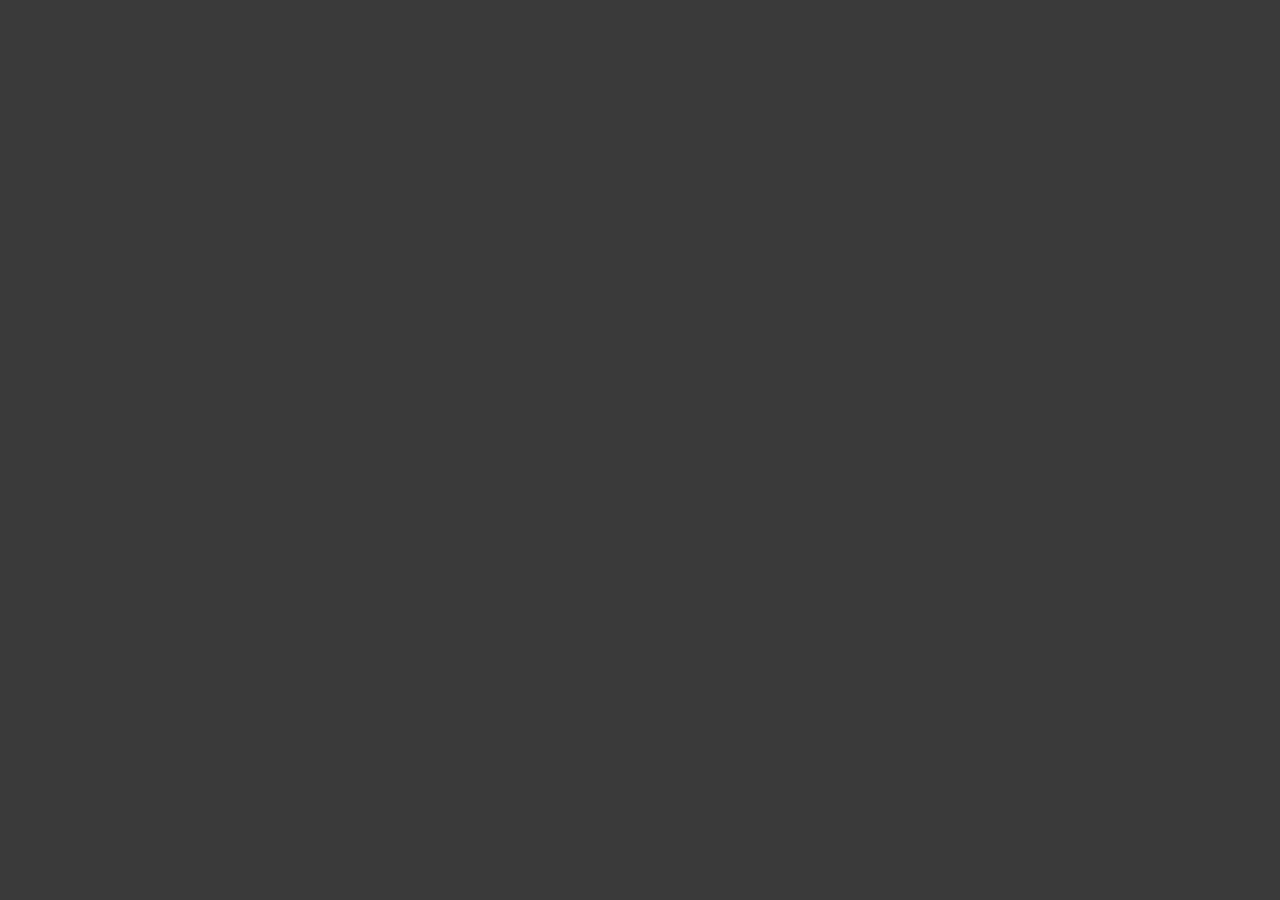
==== contact.html @ 56bc63ed "01" ====
<!DOCTYPE html>
<html lang="en">
<head>
    <meta charset="UTF-8">
    <meta name="viewport" content="width=device-width, initial-scale=1.0">
    <title>Document</title>
    <link href="https://fonts.googleapis.com/css2?family=Libre+Baskerville:ital,wght@0,400;0,700;1,400&family=Lora:ital,wght@0,400..700;1,400..700&display=swap" rel="stylesheet">
    <link rel="stylesheet" href="./CSS/style.css">
</head>
<body>
    
</body>
</html>
---- CSS/style.css ----
body {
    background-color: rgb(58, 58, 58);
}
p {
    text-align: center;
    font-family: "Libre Baskerville";
    color: white;
    border: 5px solid;
    padding: 10px;
    margin: 0px;
}
h1 {
    text-align: center;
    font-family: "Libre Baskerville";
    font-style: italic;
    font-weight: 800;
    color: white;
}
a {
    font-family: "Libre Baskerville";
    font-style: italic;
    font-weight: 500;
    color: white;
}
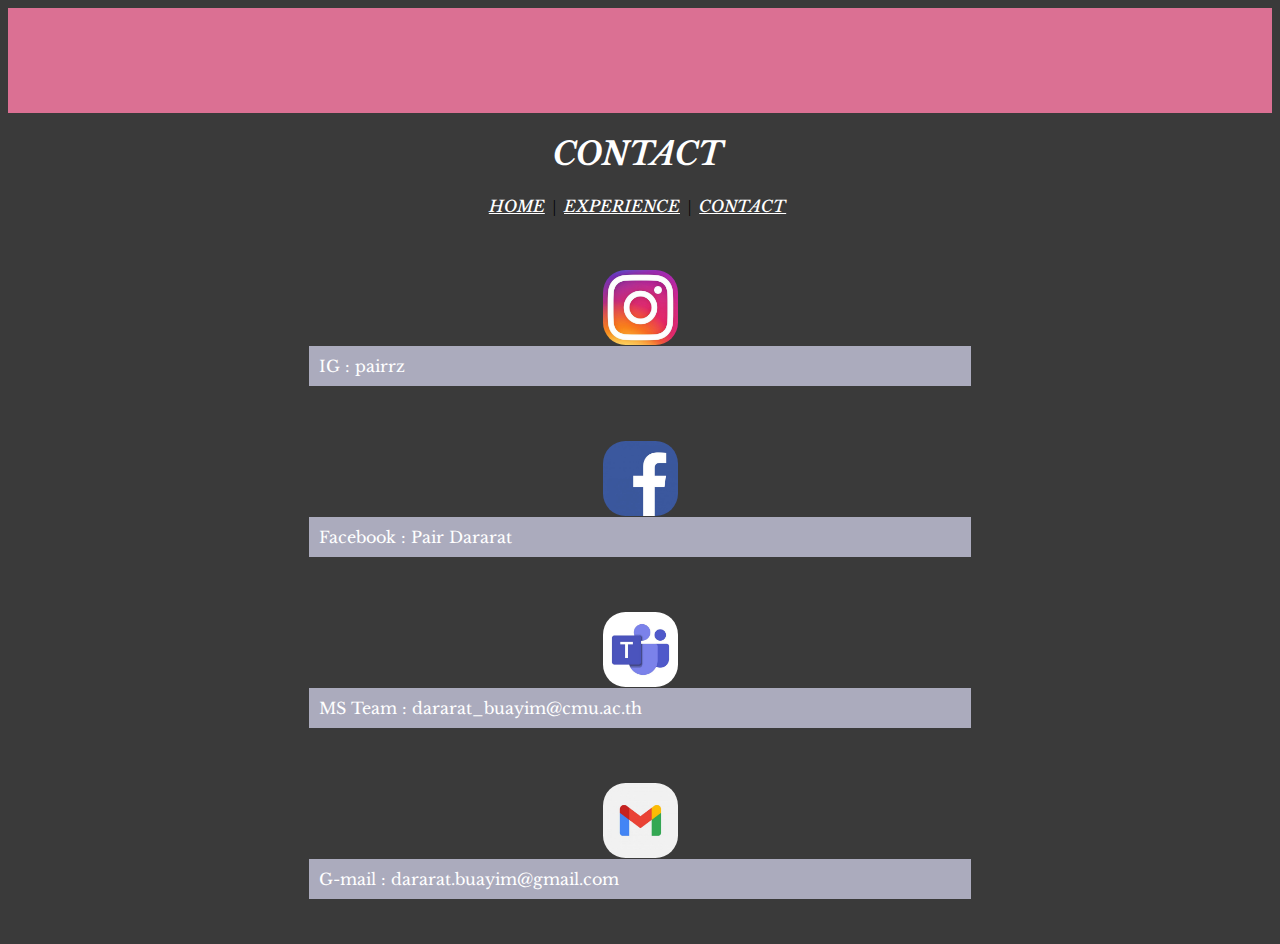
==== commit 5f2c1e57: "03" ====
--- a/contact.html
+++ b/contact.html
@@ -3,11 +3,49 @@
 <head>
     <meta charset="UTF-8">
     <meta name="viewport" content="width=device-width, initial-scale=1.0">
-    <title>Document</title>
+    <title>CONTACT</title>
     <link href="https://fonts.googleapis.com/css2?family=Libre+Baskerville:ital,wght@0,400;0,700;1,400&family=Lora:ital,wght@0,400..700;1,400..700&display=swap" rel="stylesheet">
     <link rel="stylesheet" href="./CSS/style.css">
 </head>
 <body>
-    
+    <div class="head"></div>
+    <h1 style="text-align: center; margin-right: 5px;"> CONTACT </h1>
+
+    <div style="text-align: center; margin-right: 5px">
+        <a href="./index.html">HOME</a>&nbsp;&nbsp;|&nbsp;
+        <a href="./experience.html">EXPERIENCE</a>&nbsp;&nbsp;|&nbsp;
+        <a href="./contact.html">CONTACT</a>
+      </div><br>
+
+      <br>
+      <br>
+      <a href="https://www.instagram.com/pairrz/"><img src="./IMG/insta.jpg" alt="instagram" height="75px" style="margin-left: auto; display: block; margin-right: auto"></a>
+      <div style="text-align: left;margin-left: 300px; display: block; margin-right: 300px ">
+        <p>IG : pairrz</p>
+      </div><br>
+      <br>
+      <br>
+
+      <a href="https://www.facebook.com/dararat.buayim"><img src="./IMG/fb.jpg" alt="facebook" height="75px" style="margin-left: auto; display: block; margin-right: auto"></a>
+      <div style="text-align: left;margin-left: 300px; display: block; margin-right: 300px ">
+        <p>Facebook : Pair Dararat</p>
+      </div><br>
+      <br>
+      <br>
+
+      <a href="https://www.microsoft.com/th-th/microsoft-teams/log-in"><img src="./IMG/team.jpg" alt="team" height="75px" style="margin-left: auto; display: block; margin-right: auto"></a>
+      <div style="text-align: left;margin-left: 300px; display: block; margin-right: 300px ">
+        <p>MS Team : dararat_buayim@cmu.ac.th</p>
+      </div><br>
+
+      <br>
+      <br>
+      <a href="https://mail.google.com/mail/u/0/#inbox"><img src="./IMG/gm.jpg" alt="gmail" height="75px" style="margin-left: auto; display: block; margin-right: auto"></a>
+      <div style="text-align: left;margin-left: 300px; display: block; margin-right: 300px ">
+        <p>G-mail : dararat.buayim@gmail.com</p>
+      </div><br>
+      <br>
+
+
 </body>
 </html>--- a/CSS/style.css
+++ b/CSS/style.css
@@ -2,18 +2,24 @@
     background-color: rgb(58, 58, 58);
 }
 p {
-    text-align: center;
     font-family: "Libre Baskerville";
     color: white;
-    border: 5px solid;
+    border: 3px  cornflowerblue;
     padding: 10px;
-    margin: 0px;
+    margin: 1px;
+    background-color: rgb(171, 171, 189);
 }
-h1 {
-    text-align: center;
+h2 {
     font-family: "Libre Baskerville";
     font-style: italic;
     font-weight: 800;
+    color: white;
+    text-decoration: underline;
+}
+h1 {
+    font-family: "Libre Baskerville";
+    font-style: italic;
+    font-weight: 650;
     color: white;
 }
 a {
@@ -21,4 +27,14 @@
     font-style: italic;
     font-weight: 500;
     color: white;
-}+}
+img {
+    border-radius: 30%;
+}
+.head {
+    padding-top: 55px;
+    padding-bottom: 50px;
+    padding-left: 70px;
+    padding-right: 70px;
+    background-color: palevioletred;
+  }
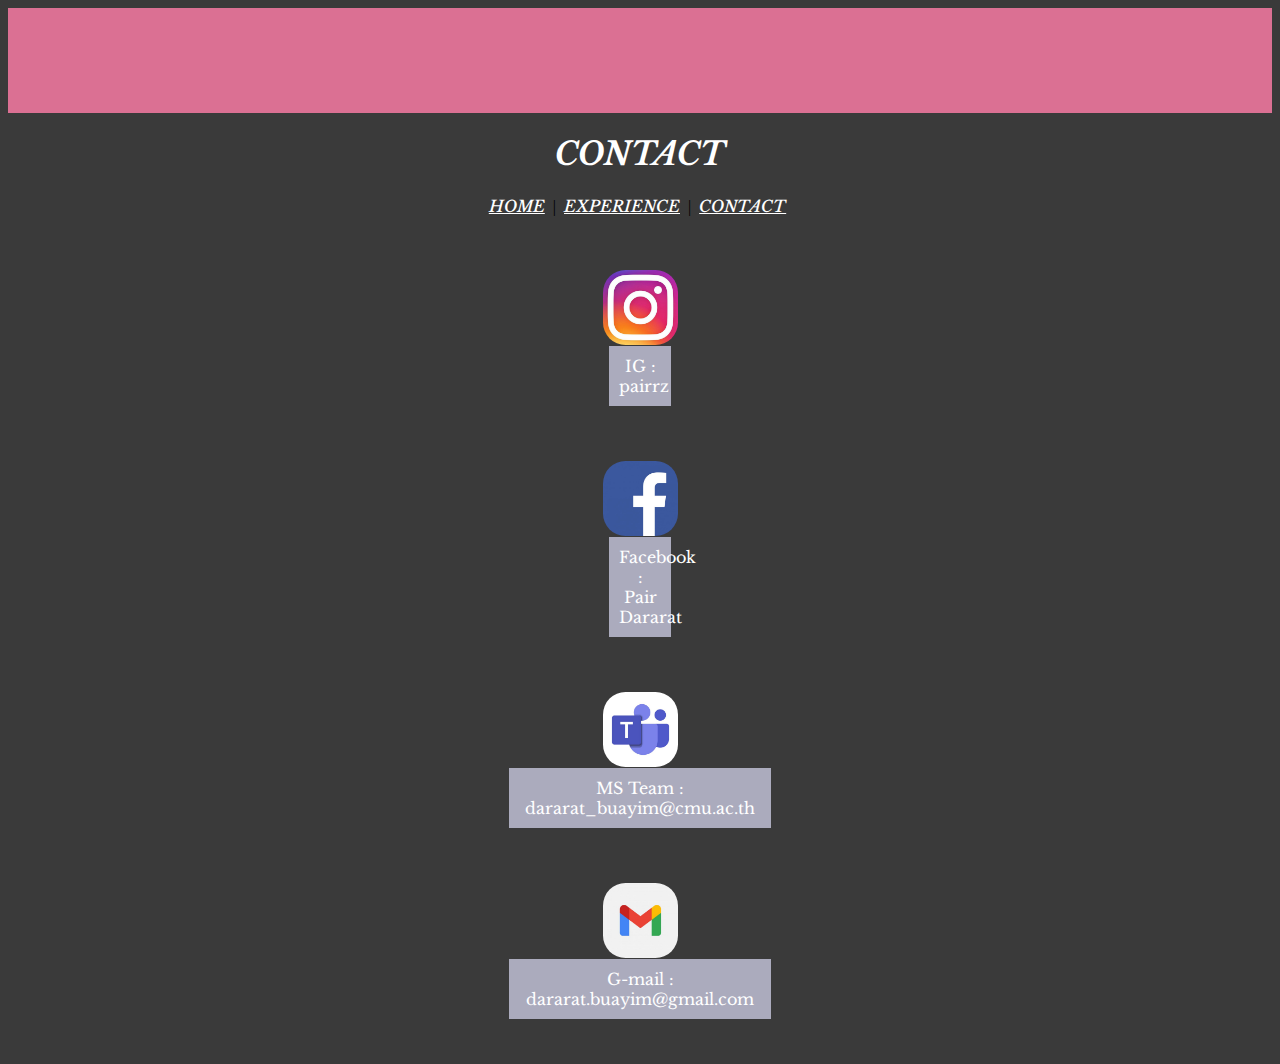
==== commit 6d615453: "05" ====
--- a/contact.html
+++ b/contact.html
@@ -9,7 +9,7 @@
 </head>
 <body>
     <div class="head"></div>
-    <h1 style="text-align: center; margin-right: 5px;"> CONTACT </h1>
+    <h1> CONTACT </h1>
 
     <div style="text-align: center; margin-right: 5px">
         <a href="./index.html">HOME</a>&nbsp;&nbsp;|&nbsp;
@@ -20,28 +20,28 @@
       <br>
       <br>
       <a href="https://www.instagram.com/pairrz/"><img src="./IMG/insta.jpg" alt="instagram" height="75px" style="margin-left: auto; display: block; margin-right: auto"></a>
-      <div style="text-align: left;margin-left: 300px; display: block; margin-right: 300px ">
+      <div style="text-align: left;margin-left: 600px; display: block; margin-right: 600px ">
         <p>IG : pairrz</p>
       </div><br>
       <br>
       <br>
 
       <a href="https://www.facebook.com/dararat.buayim"><img src="./IMG/fb.jpg" alt="facebook" height="75px" style="margin-left: auto; display: block; margin-right: auto"></a>
-      <div style="text-align: left;margin-left: 300px; display: block; margin-right: 300px ">
+      <div style="text-align: left;margin-left: 600px; display: block; margin-right: 600px ">
         <p>Facebook : Pair Dararat</p>
       </div><br>
       <br>
       <br>
 
       <a href="https://www.microsoft.com/th-th/microsoft-teams/log-in"><img src="./IMG/team.jpg" alt="team" height="75px" style="margin-left: auto; display: block; margin-right: auto"></a>
-      <div style="text-align: left;margin-left: 300px; display: block; margin-right: 300px ">
+      <div style="text-align: left;margin-left: 500px; display: block; margin-right: 500px ">
         <p>MS Team : dararat_buayim@cmu.ac.th</p>
       </div><br>
 
       <br>
       <br>
       <a href="https://mail.google.com/mail/u/0/#inbox"><img src="./IMG/gm.jpg" alt="gmail" height="75px" style="margin-left: auto; display: block; margin-right: auto"></a>
-      <div style="text-align: left;margin-left: 300px; display: block; margin-right: 300px ">
+      <div style="text-align: left;margin-left: 500px; display: block; margin-right: 500px ">
         <p>G-mail : dararat.buayim@gmail.com</p>
       </div><br>
       <br>
--- a/CSS/style.css
+++ b/CSS/style.css
@@ -8,25 +8,29 @@
     padding: 10px;
     margin: 1px;
     background-color: rgb(171, 171, 189);
+    text-align: center;
 }
 h2 {
     font-family: "Libre Baskerville";
     font-style: italic;
     font-weight: 800;
-    color: white;
+    color: palevioletred;
     text-decoration: underline;
+    text-align: center;
 }
 h1 {
     font-family: "Libre Baskerville";
     font-style: italic;
     font-weight: 650;
     color: white;
+    text-align: center;
 }
 a {
     font-family: "Libre Baskerville";
     font-style: italic;
     font-weight: 500;
     color: white;
+    text-align: center;
 }
 img {
     border-radius: 30%;
